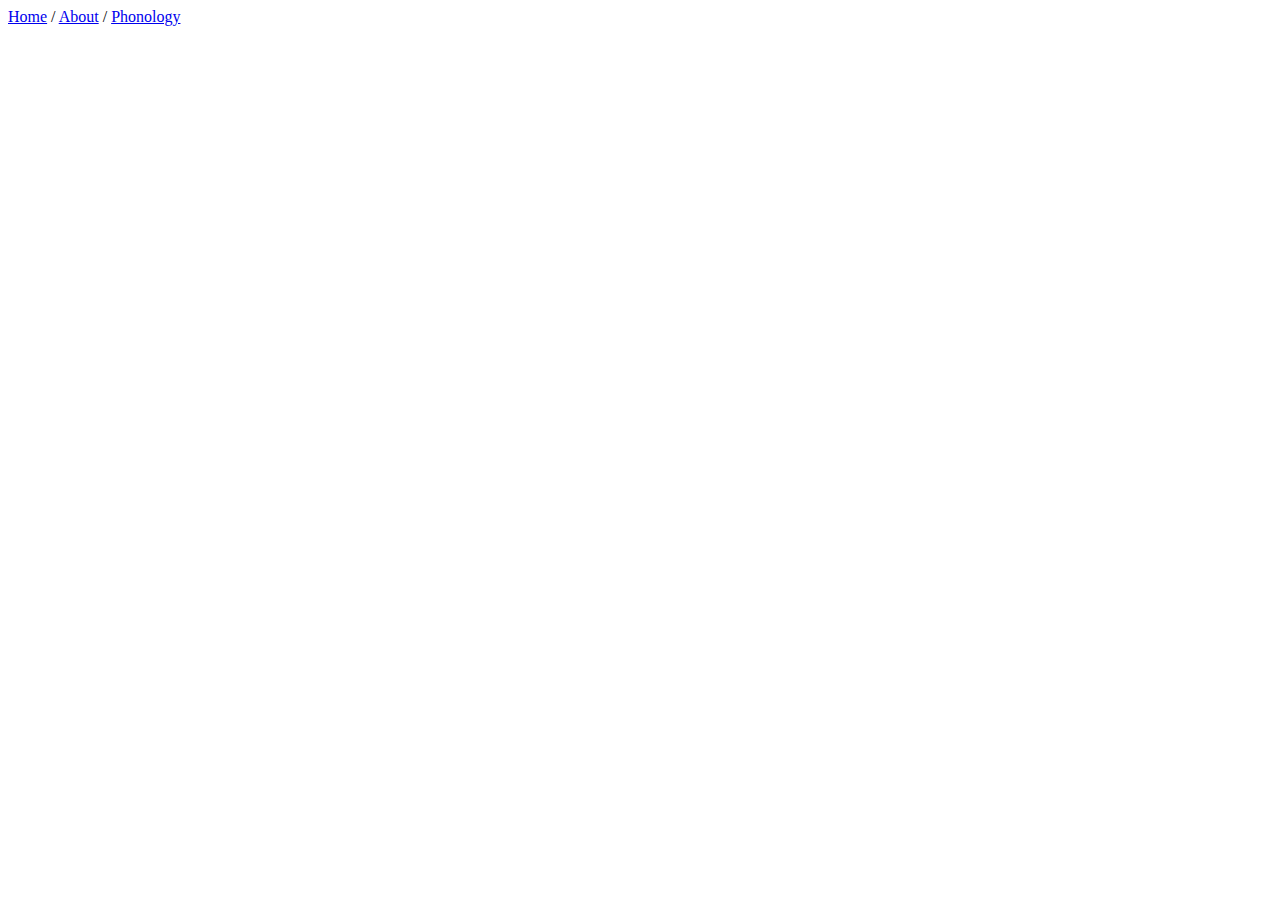
==== index.html @ 5da97fda "Convert titles to use scope and add phonology view" ====
<!DOCTYPE html>
<!--[if lt IE 7]>      <html lang="en" ng-app="myApp" class="no-js lt-ie9 lt-ie8 lt-ie7"> <![endif]-->
<!--[if IE 7]>         <html lang="en" ng-app="myApp" class="no-js lt-ie9 lt-ie8"> <![endif]-->
<!--[if IE 8]>         <html lang="en" ng-app="myApp" class="no-js lt-ie9"> <![endif]-->
<!--[if gt IE 8]><!--> <html lang="en" ng-app="myApp" class="no-js"> <!--<![endif]-->
<head>
  <meta charset="utf-8">
  <meta http-equiv="Cache-Control" content="no-cache, no-store, must-revalidate" />
  <meta http-equiv="Pragma" content="no-cache" />
  <meta http-equiv="Expires" content="0" />
  <meta http-equiv="X-UA-Compatible" content="IE=edge">
  <title>Linguistics Study Tools</title>
  <meta name="description" content="">
  <meta name="viewport" content="width=device-width, initial-scale=1">
  <link rel="stylesheet" href="vendor/bootstrap.css">
  <link rel="stylesheet" href="vendor/font-awesome.min.css">
  <link rel="stylesheet" href="css/styles.css">
  <link rel="icon" href="img/favicon.png" type="image/x-icon">
  <link rel="shortcut icon" href="img/favicon.png" type="image/x-icon">
</head>
<body>

  <!--[if lt IE 7]>
      <p class="browsehappy">You are using an <strong>outdated</strong> browser. Please <a href="http://browsehappy.com/">upgrade your browser</a> to improve your experience.</p>
  <![endif]-->
  <div class="container-fluid">
    <div id="main-view" class="row">
      <div class="col-xs-12 col-sm-12 col-md-8 col-md-offset-2 col-lg-8 col-lg-offset-2">
        <a href="#!/home">Home</a> / <a href="#!/about">About</a> / <a href="#!/phonology">Phonology</a>
        <div ng-view></div> <!-- The main content area, this gets swapped out with whichever page you're looking -->
        <div class="space-clear"></div>
        <!-- <p id="site-footer"><strong>Made with love by <a href="http://nafeu.com">Nafeu Nasir</a></strong></p> -->
      </div>
    </div>
  </div>

  <script src="vendor/angular.min.js"></script>
  <script src="vendor/angular-route.min.js"></script>
  <script src="vendor/jquery.min.js"></script>
  <script src="vendor/bootstrap.min.js"></script>

  <script src="app.js"></script>
  <script src="views/home/home.js"></script>
  <script src="views/about/about.js"></script>
  <script src="views/phonology/phonology.js"></script>
  <script src="components/version/version.js"></script>
  <script src="components/version/version-directive.js"></script>
  <script src="components/version/interpolate-filter.js"></script>

  <script src="js/scripts.js"></script>
</body>
</html>
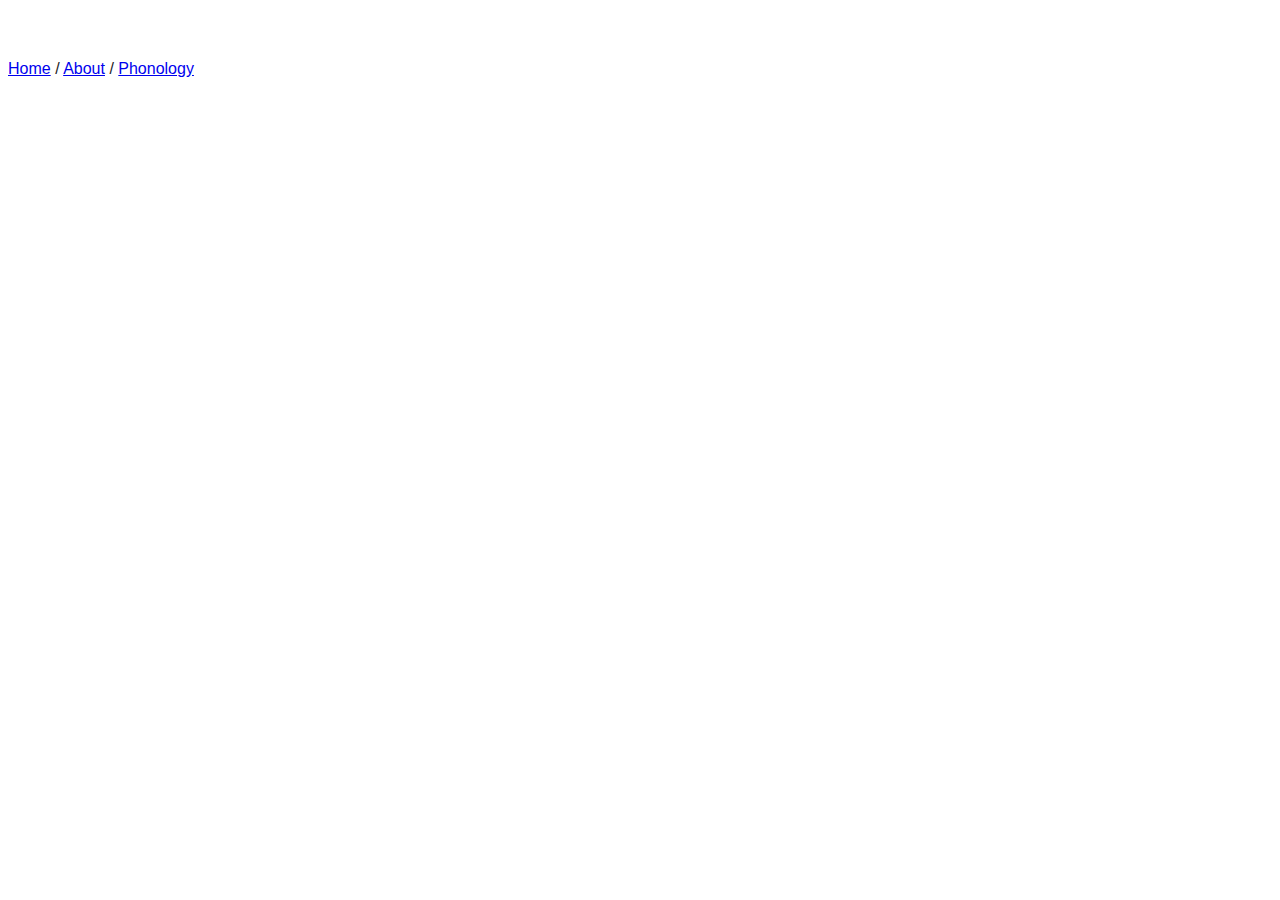
==== commit ab90e215: "Add lenape dictionary page" ====
--- a/index.html
+++ b/index.html
@@ -43,6 +43,7 @@
   <script src="views/home/home.js"></script>
   <script src="views/about/about.js"></script>
   <script src="views/phonology/phonology.js"></script>
+  <script src="views/dictionary/dictionary.js"></script>
   <script src="components/version/version.js"></script>
   <script src="components/version/version-directive.js"></script>
   <script src="components/version/interpolate-filter.js"></script>
--- a/css/styles.css
+++ b/css/styles.css
@@ -0,0 +1,284 @@
+/* Taken from https://github.com/h5bp/html5-boilerplate */
+
+/*
+ * What follows is the result of much research on cross-browser styling.
+ * Credit left inline and big thanks to Nicolas Gallagher, Jonathan Neal,
+ * Kroc Camen, and the H5BP dev community and team.
+ */
+
+/* ==========================================================================
+   Base styles: opinionated defaults
+   ========================================================================== */
+
+html {
+    color: #222;
+    font-size: 1em;
+    line-height: 1.4;
+}
+
+/*
+ * Remove text-shadow in selection highlight:
+ * https://twitter.com/miketaylr/status/12228805301
+ *
+ * These selection rule sets have to be separate.
+ * Customize the background color to match your design.
+ */
+
+::selection {
+    background: #b3d4fc;
+    text-shadow: none;
+}
+
+/*
+ * A better looking default horizontal rule
+ */
+
+hr {
+    display: block;
+    height: 1px;
+    border: 0;
+    border-top: 1px solid #ccc;
+    margin: 1em 0;
+    padding: 0;
+}
+
+/*
+ * Remove the gap between audio, canvas, iframes,
+ * images, videos and the bottom of their containers:
+ * https://github.com/h5bp/html5-boilerplate/issues/440
+ */
+
+audio,
+canvas,
+iframe,
+img,
+svg,
+video {
+    vertical-align: middle;
+}
+
+/*
+ * Remove default fieldset styles.
+ */
+
+fieldset {
+    border: 0;
+    margin: 0;
+    padding: 0;
+}
+
+/*
+ * Allow only vertical resizing of textareas.
+ */
+
+textarea {
+    resize: vertical;
+}
+
+/* ==========================================================================
+   Browser Upgrade Prompt
+   ========================================================================== */
+
+.browserupgrade {
+    margin: 0.2em 0;
+    background: #ccc;
+    color: #000;
+    padding: 0.2em 0;
+}
+
+/* ==========================================================================
+   Author's custom styles
+   ========================================================================== */
+
+body {
+  font-family: 'Helvetica', Arial, sans-serif;
+}
+
+#main-view {
+  padding-top: 50px;
+}
+
+input:focus {outline:none;}
+
+
+/* ==========================================================================
+   Helper classes
+   ========================================================================== */
+
+/*
+ * Hide visually and from screen readers
+ */
+
+.hidden {
+    display: none !important;
+}
+
+/*
+ * Hide only visually, but have it available for screen readers:
+ * https://snook.ca/archives/html_and_css/hiding-content-for-accessibility
+ *
+ * 1. For long content, line feeds are not interpreted as spaces and small width
+ *    causes content to wrap 1 word per line:
+ *    https://medium.com/@jessebeach/beware-smushed-off-screen-accessible-text-5952a4c2cbfe
+ */
+
+.visuallyhidden {
+    border: 0;
+    clip: rect(0 0 0 0);
+    clip-path: inset(50%);
+    height: 1px;
+    margin: -1px;
+    overflow: hidden;
+    padding: 0;
+    position: absolute;
+    width: 1px;
+    white-space: nowrap; /* 1 */
+}
+
+/*
+ * Extends the .visuallyhidden class to allow the element
+ * to be focusable when navigated to via the keyboard:
+ * https://www.drupal.org/node/897638
+ */
+
+.visuallyhidden.focusable:active,
+.visuallyhidden.focusable:focus {
+    clip: auto;
+    clip-path: none;
+    height: auto;
+    margin: 0;
+    overflow: visible;
+    position: static;
+    width: auto;
+    white-space: inherit;
+}
+
+/*
+ * Hide visually and from screen readers, but maintain layout
+ */
+
+.invisible {
+    visibility: hidden;
+}
+
+/*
+ * Clearfix: contain floats
+ *
+ * For modern browsers
+ * 1. The space content is one way to avoid an Opera bug when the
+ *    `contenteditable` attribute is included anywhere else in the document.
+ *    Otherwise it causes space to appear at the top and bottom of elements
+ *    that receive the `clearfix` class.
+ * 2. The use of `table` rather than `block` is only necessary if using
+ *    `:before` to contain the top-margins of child elements.
+ */
+
+.clearfix:before,
+.clearfix:after {
+    content: " "; /* 1 */
+    display: table; /* 2 */
+}
+
+.clearfix:after {
+    clear: both;
+}
+
+/* ==========================================================================
+   EXAMPLE Media Queries for Responsive Design.
+   These examples override the primary ('mobile first') styles.
+   Modify as content requires.
+   ========================================================================== */
+
+@media only screen and (min-width: 35em) {
+    /* Style adjustments for viewports that meet the condition */
+}
+
+@media print,
+       (min-resolution: 1.25dppx),
+       (min-resolution: 120dpi) {
+    /* Style adjustments for high resolution devices */
+}
+
+/* ==========================================================================
+   Print styles.
+   Inlined to avoid the additional HTTP request:
+   http://www.phpied.com/delay-loading-your-print-css/
+   ========================================================================== */
+
+@media print {
+    *,
+    *:before,
+    *:after,
+    p:first-letter,
+    div:first-letter,
+    blockquote:first-letter,
+    li:first-letter,
+    p:first-line,
+    div:first-line,
+    blockquote:first-line,
+    li:first-line {
+        background: transparent !important;
+        color: #000 !important; /* Black prints faster:
+                                   http://www.sanbeiji.com/archives/953 */
+        box-shadow: none !important;
+        text-shadow: none !important;
+    }
+
+    a,
+    a:visited {
+        text-decoration: underline;
+    }
+
+    a[href]:after {
+        content: " (" attr(href) ")";
+    }
+
+    abbr[title]:after {
+        content: " (" attr(title) ")";
+    }
+
+    /*
+     * Don't show links that are fragment identifiers,
+     * or use the `javascript:` pseudo protocol
+     */
+
+    a[href^="#"]:after,
+    a[href^="javascript:"]:after {
+        content: "";
+    }
+
+    pre {
+        white-space: pre-wrap !important;
+    }
+    pre,
+    blockquote {
+        border: 1px solid #999;
+        page-break-inside: avoid;
+    }
+
+    /*
+     * Printing Tables:
+     * http://css-discuss.incutio.com/wiki/Printing_Tables
+     */
+
+    thead {
+        display: table-header-group;
+    }
+
+    tr,
+    img {
+        page-break-inside: avoid;
+    }
+
+    p,
+    h2,
+    h3 {
+        orphans: 3;
+        widows: 3;
+    }
+
+    h2,
+    h3 {
+        page-break-after: avoid;
+    }
+}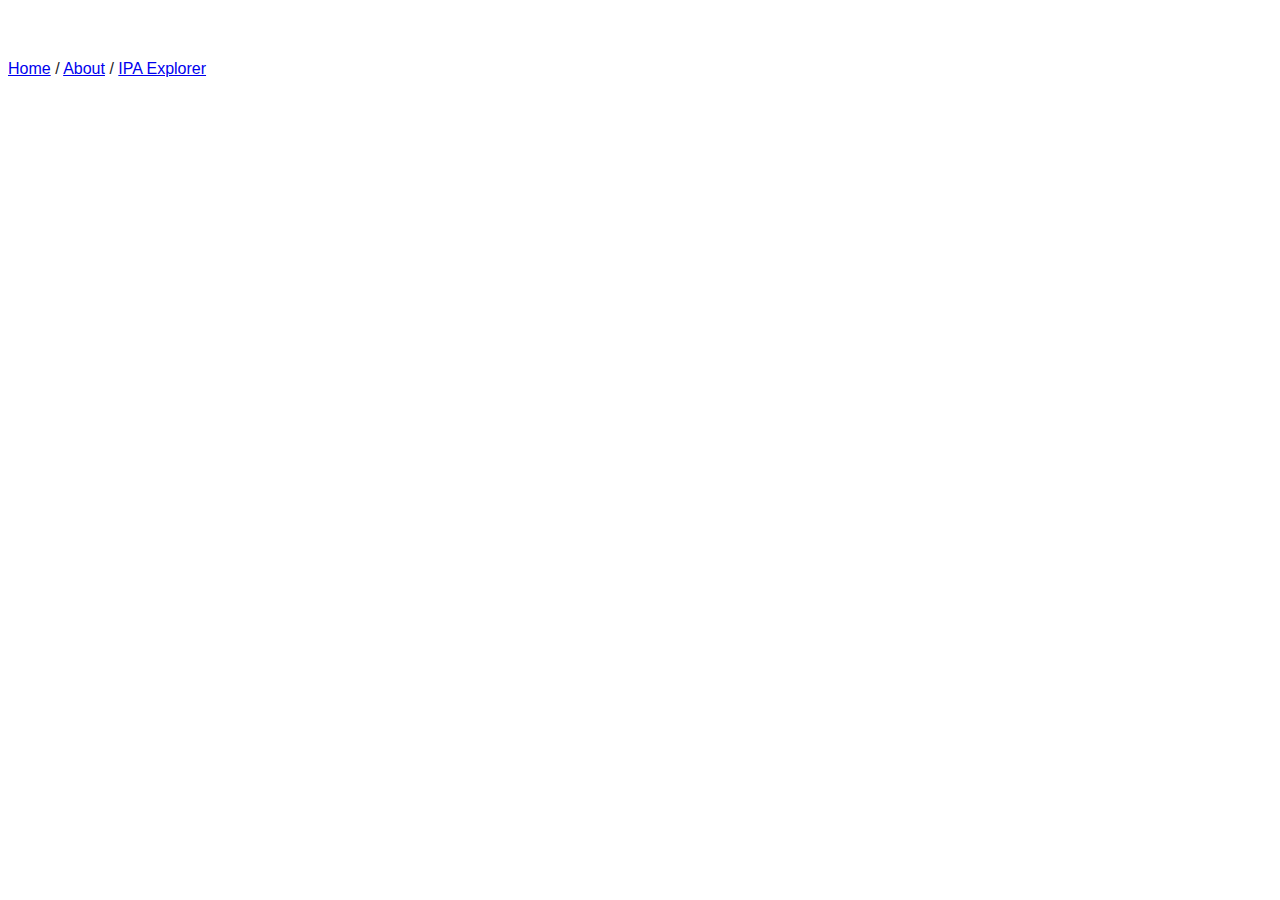
==== commit 3dff495d: "Rename phonology section to IPA Explorer" ====
--- a/index.html
+++ b/index.html
@@ -25,11 +25,13 @@
   <![endif]-->
   <div class="container-fluid">
     <div id="main-view" class="row">
-      <div class="col-xs-12 col-sm-12 col-md-8 col-md-offset-2 col-lg-8 col-lg-offset-2">
-        <a href="#!/home">Home</a> / <a href="#!/about">About</a> / <a href="#!/phonology">Phonology</a>
+      <div class="col-xs-12 col-sm-12 col-md-10 col-md-offset-1 col-lg-10 col-lg-offset-1">
+        <div id="app-nav">
+          <a href="#!/home">Home</a> / <a href="#!/about">About</a> / <a href="#!/ipa-explorer">IPA Explorer</a>
+        </div>
         <div ng-view></div> <!-- The main content area, this gets swapped out with whichever page you're looking -->
         <div class="space-clear"></div>
-        <!-- <p id="site-footer"><strong>Made with love by <a href="http://nafeu.com">Nafeu Nasir</a></strong></p> -->
+        <!-- <p id="site-footer"><strong>Made with love by <a href="http://nafeu.com/about">Nafeu Nasir</a></strong></p> -->
       </div>
     </div>
   </div>
@@ -42,7 +44,7 @@
   <script src="app.js"></script>
   <script src="views/home/home.js"></script>
   <script src="views/about/about.js"></script>
-  <script src="views/phonology/phonology.js"></script>
+  <script src="views/ipa-explorer/ipa-explorer.js"></script>
   <script src="views/dictionary/dictionary.js"></script>
   <script src="components/version/version.js"></script>
   <script src="components/version/version-directive.js"></script>
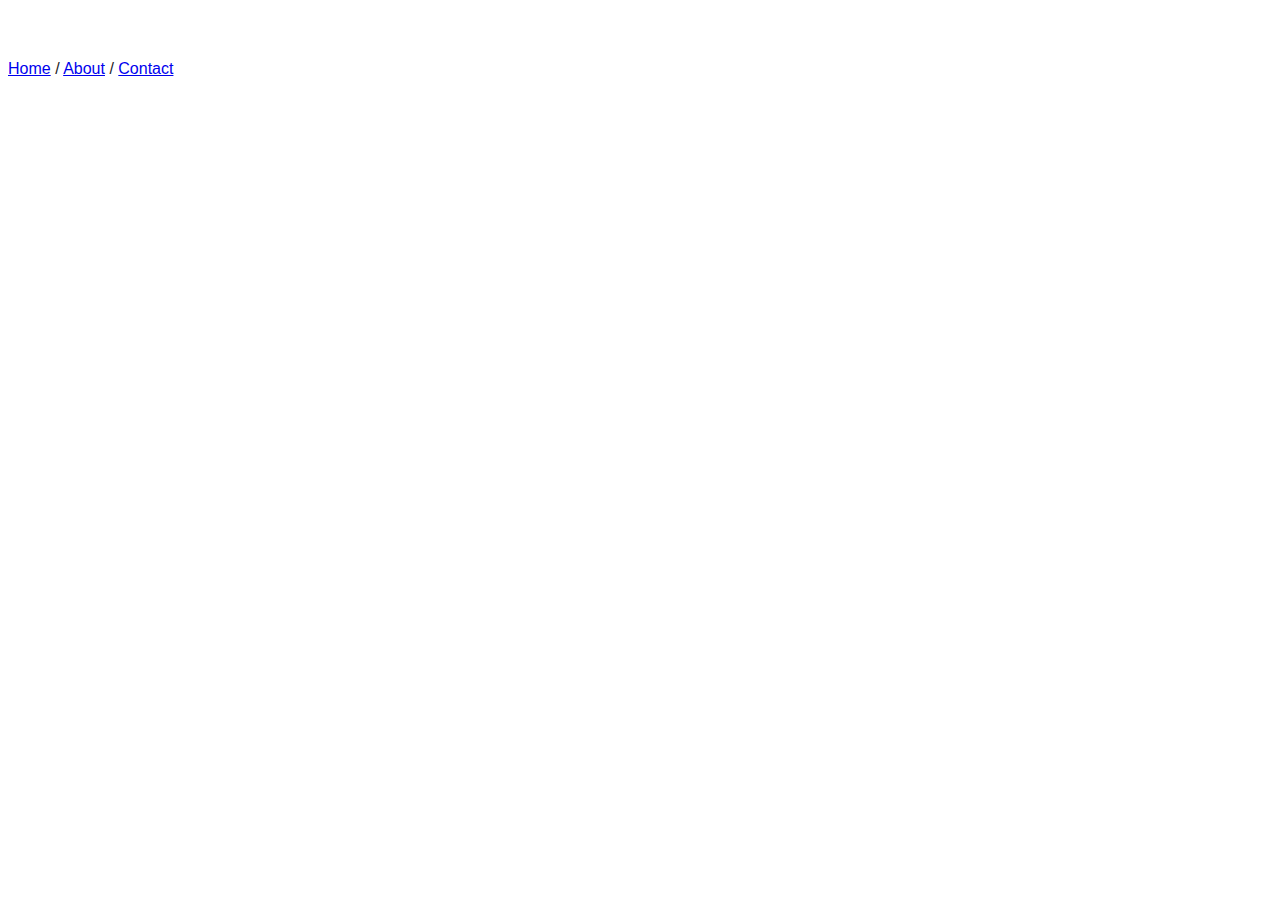
==== commit 9796fbf3: "Update home and about pages" ====
--- a/index.html
+++ b/index.html
@@ -9,7 +9,7 @@
   <meta http-equiv="Pragma" content="no-cache" />
   <meta http-equiv="Expires" content="0" />
   <meta http-equiv="X-UA-Compatible" content="IE=edge">
-  <title>Linguistics Study Tools</title>
+  <title>Study Tools | UofT CFL</title>
   <meta name="description" content="">
   <meta name="viewport" content="width=device-width, initial-scale=1">
   <link rel="stylesheet" href="vendor/bootstrap.css">
@@ -27,7 +27,7 @@
     <div id="main-view" class="row">
       <div class="col-xs-12 col-sm-12 col-md-10 col-md-offset-1 col-lg-10 col-lg-offset-1">
         <div id="app-nav">
-          <a href="#!/home">Home</a> / <a href="#!/about">About</a> / <a href="#!/ipa-explorer">IPA Explorer</a>
+          <a href="#!/home">Home</a> / <a href="#!/about">About</a> / <a href="https://www.utsc.utoronto.ca/cfl/welcome-centre-french-linguistics">Contact</a>
         </div>
         <div ng-view></div> <!-- The main content area, this gets swapped out with whichever page you're looking -->
         <div class="space-clear"></div>
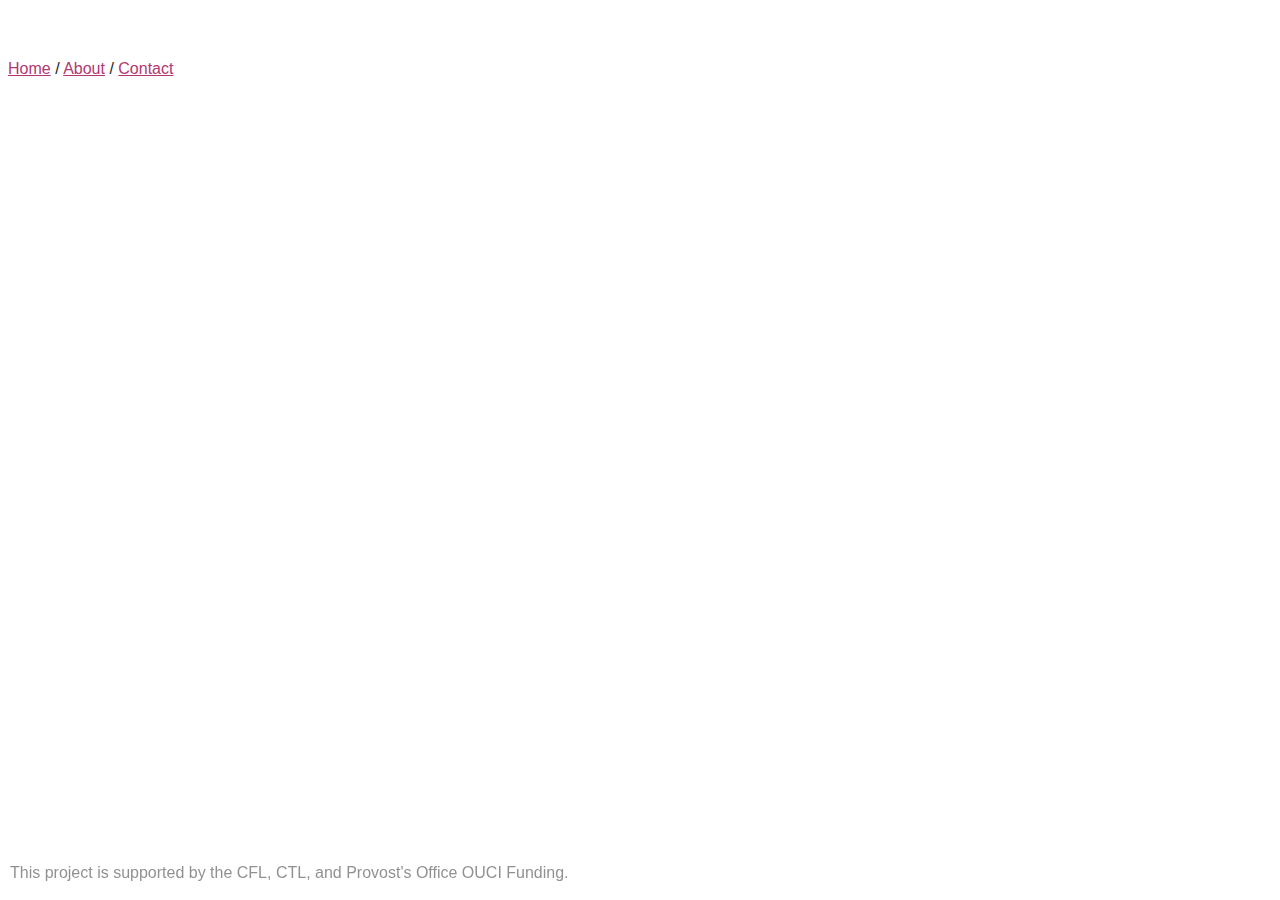
==== commit 80e05b56: "Update IPA result scroll styling" ====
--- a/index.html
+++ b/index.html
@@ -35,6 +35,7 @@
       </div>
     </div>
   </div>
+  <p id="credits">This project is supported by the CFL, CTL, and Provost's Office OUCI Funding.</p>
 
   <script src="vendor/angular.min.js"></script>
   <script src="vendor/angular-route.min.js"></script>
--- a/css/styles.css
+++ b/css/styles.css
@@ -100,6 +100,17 @@
 
 input:focus {outline:none;}
 
+a {
+  color: #B33771;
+}
+
+#credits {
+  position: fixed;
+  bottom: 0px;
+  left: 10px;
+  font-size: 1em;
+  opacity: 0.5;
+}
 
 /* ==========================================================================
    Helper classes
